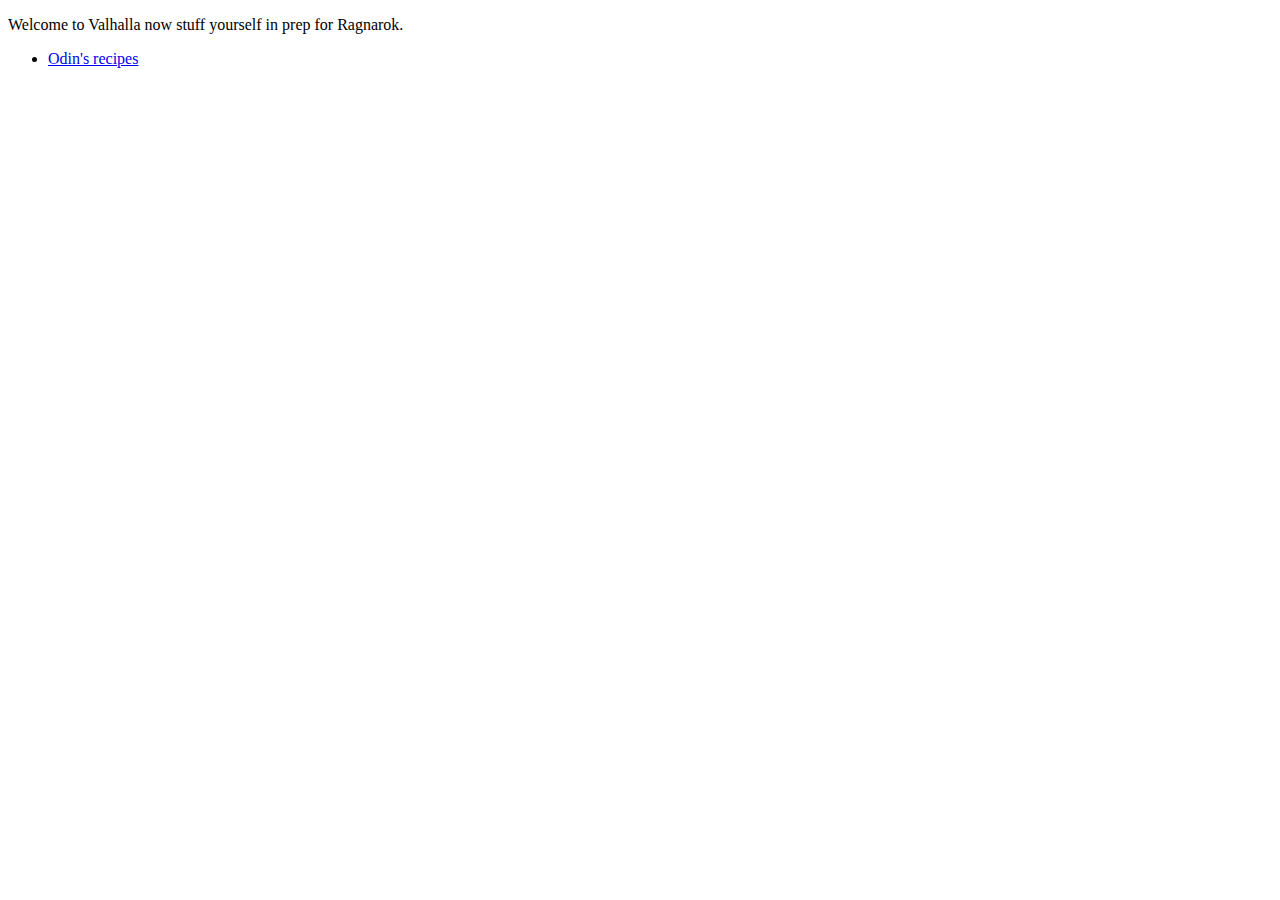
==== index.html @ 7cb63788 "Changed root directory index.html file name from main.html to index.html to allow github pages to ho" ====
<!DOCTYPE html>
<html lang="en">
<head>
    <meta charset="UTF-8">
    <meta name="viewport" content="width=device-width, initial-scale=1.0">
    <title>Document</title>
    <title>Valhalla</title>
</head>
<body>
    <p>Welcome to Valhalla now stuff yourself in prep for Ragnarok.</p>

    <ul>
        <li><a href="./Odin's Recipe site/recipes-index.html" target="_self">Odin's recipes</a></li>
    </ul>
</body>
</html>
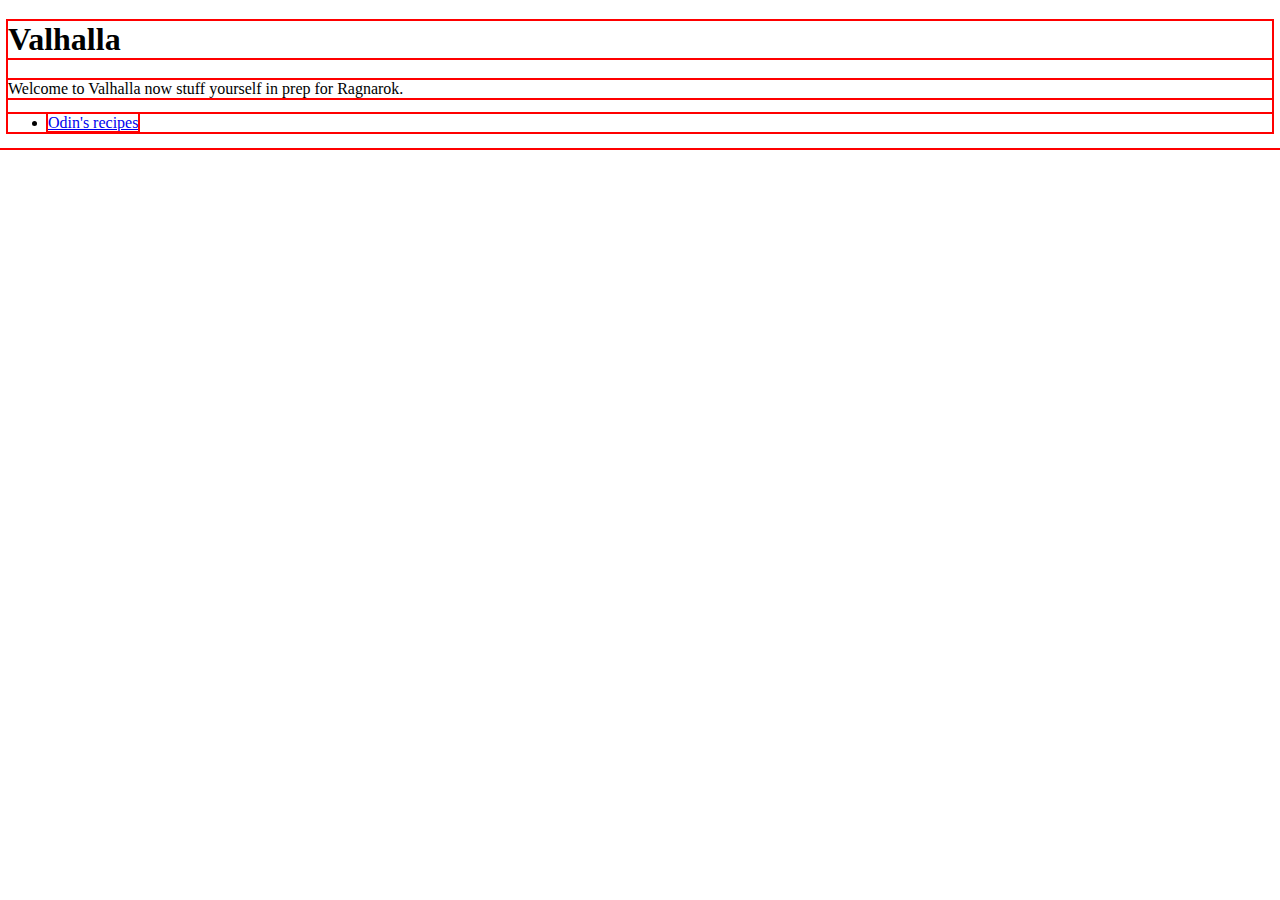
==== commit 5cff526c: "Added CSS File to main index.html file" ====
--- a/index.html
+++ b/index.html
@@ -3,10 +3,11 @@
 <head>
     <meta charset="UTF-8">
     <meta name="viewport" content="width=device-width, initial-scale=1.0">
-    <title>Document</title>
-    <title>Valhalla</title>
+    <title>Odin Project</title>
+    <link rel="stylesheet" href="./style.css">
 </head>
 <body>
+    <h1>Valhalla</h1>
     <p>Welcome to Valhalla now stuff yourself in prep for Ragnarok.</p>
 
     <ul>
--- a/style.css
+++ b/style.css
@@ -0,0 +1,3 @@
+* {
+    outline: 2px solid red;
+  }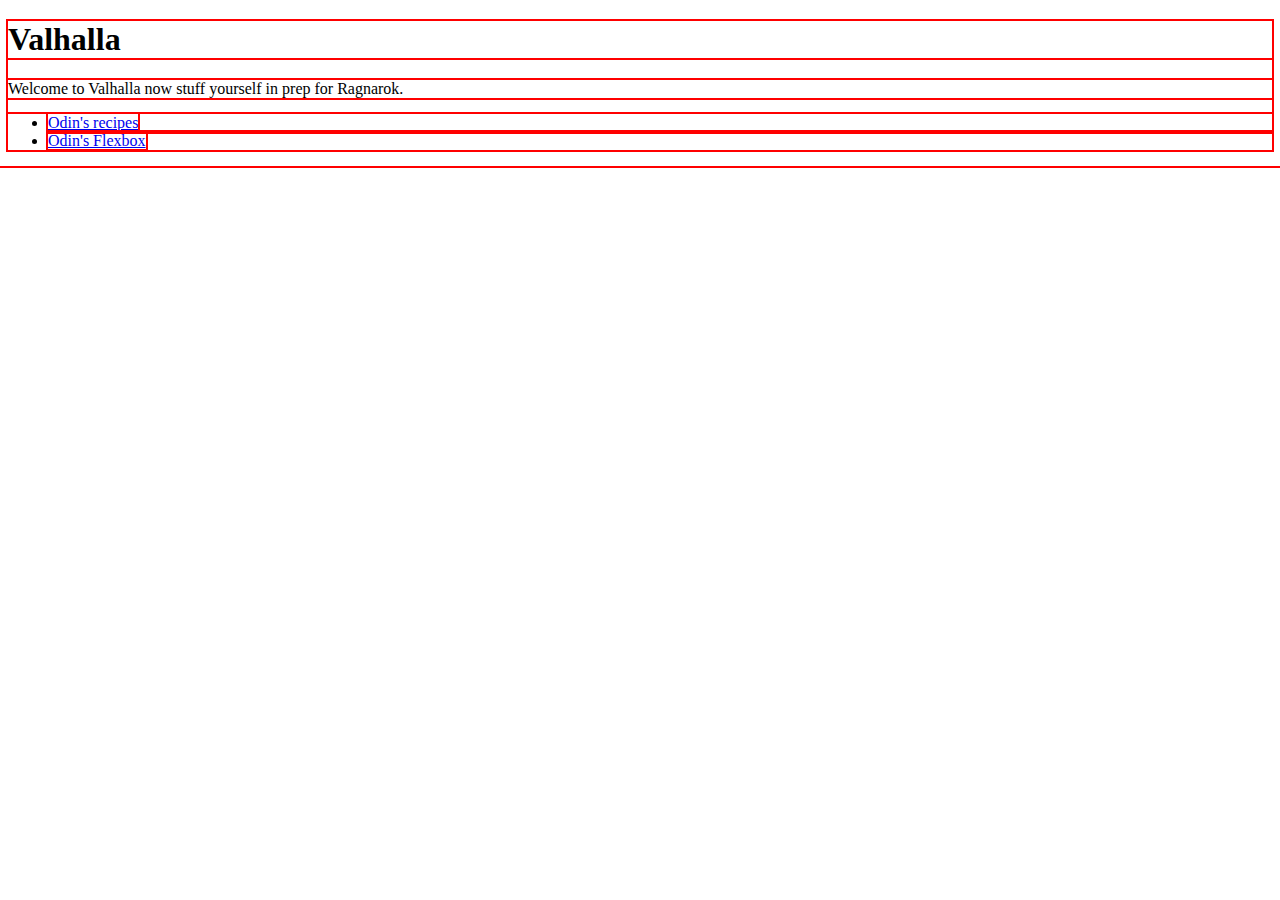
==== commit 4e9e1999: "Created entire sign-up card division." ====
--- a/index.html
+++ b/index.html
@@ -12,6 +12,7 @@
 
     <ul>
         <li><a href="./Odin's Recipe site/recipes-index.html" target="_self">Odin's recipes</a></li>
+        <li><a href="./Odin's flexbox/index.html" target="_self">Odin's Flexbox</a></li>
     </ul>
 </body>
 </html>
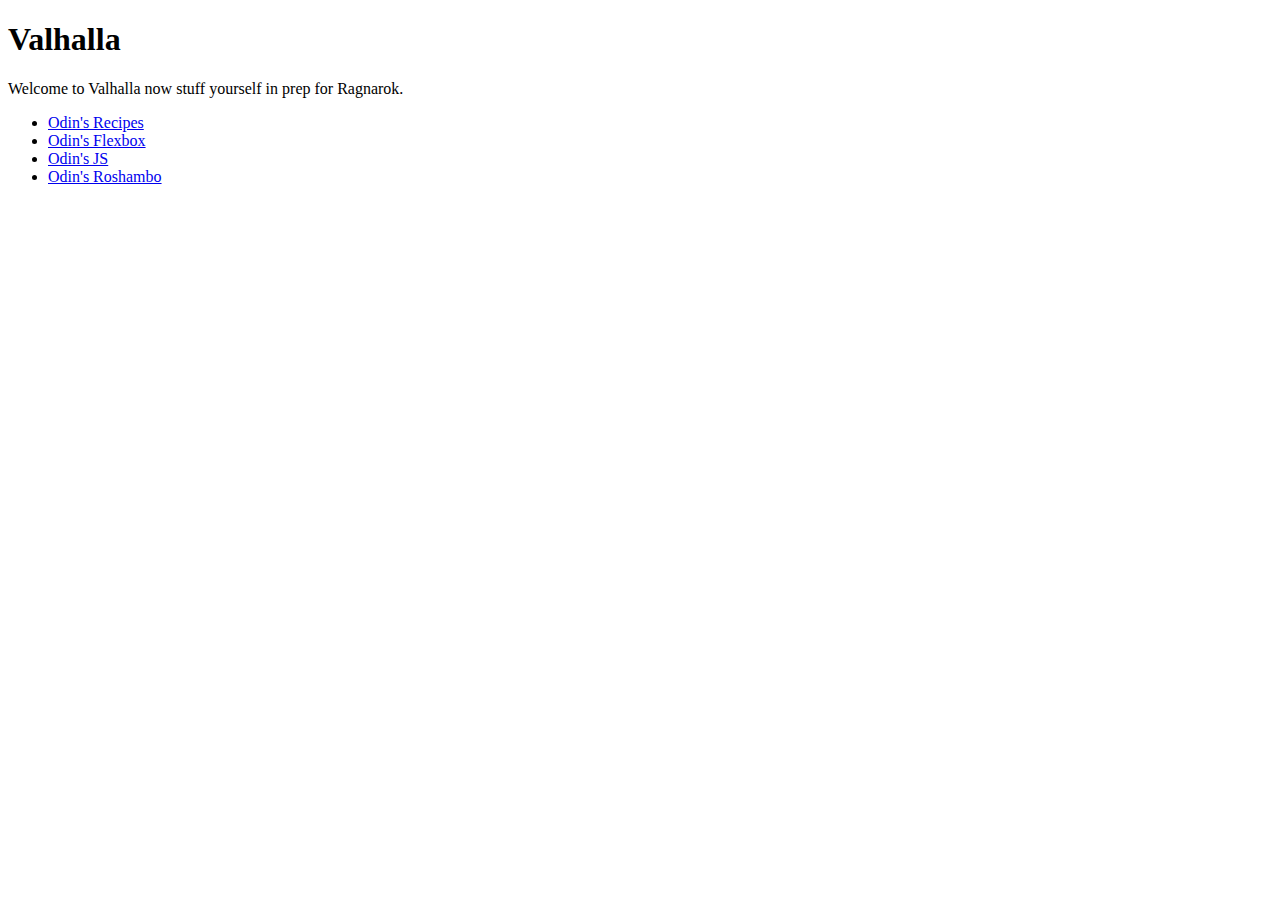
==== commit 81b826c8: "Updated a few english grammatical kinks in the code and setup the initial environment for Odin's Ros" ====
--- a/index.html
+++ b/index.html
@@ -11,8 +11,10 @@
     <p>Welcome to Valhalla now stuff yourself in prep for Ragnarok.</p>
 
     <ul>
-        <li><a href="./Odin's Recipe site/recipes-index.html" target="_self">Odin's recipes</a></li>
+        <li><a href="./Odin's Recipe site/recipes-index.html" target="_self">Odin's Recipes</a></li>
         <li><a href="./Odin's flexbox/index.html" target="_self">Odin's Flexbox</a></li>
+        <li><a href="./Odin's JS/index.html" target="_self">Odin's JS</a></li>
+        <li><a href="./Odin's Roshambo/index.html" target="_self">Odin's Roshambo</a></li>
     </ul>
 </body>
 </html>
--- a/style.css
+++ b/style.css
@@ -1,3 +1,3 @@
 * {
-    outline: 2px solid red;
+    /*outline: 2px solid red;*/
   }